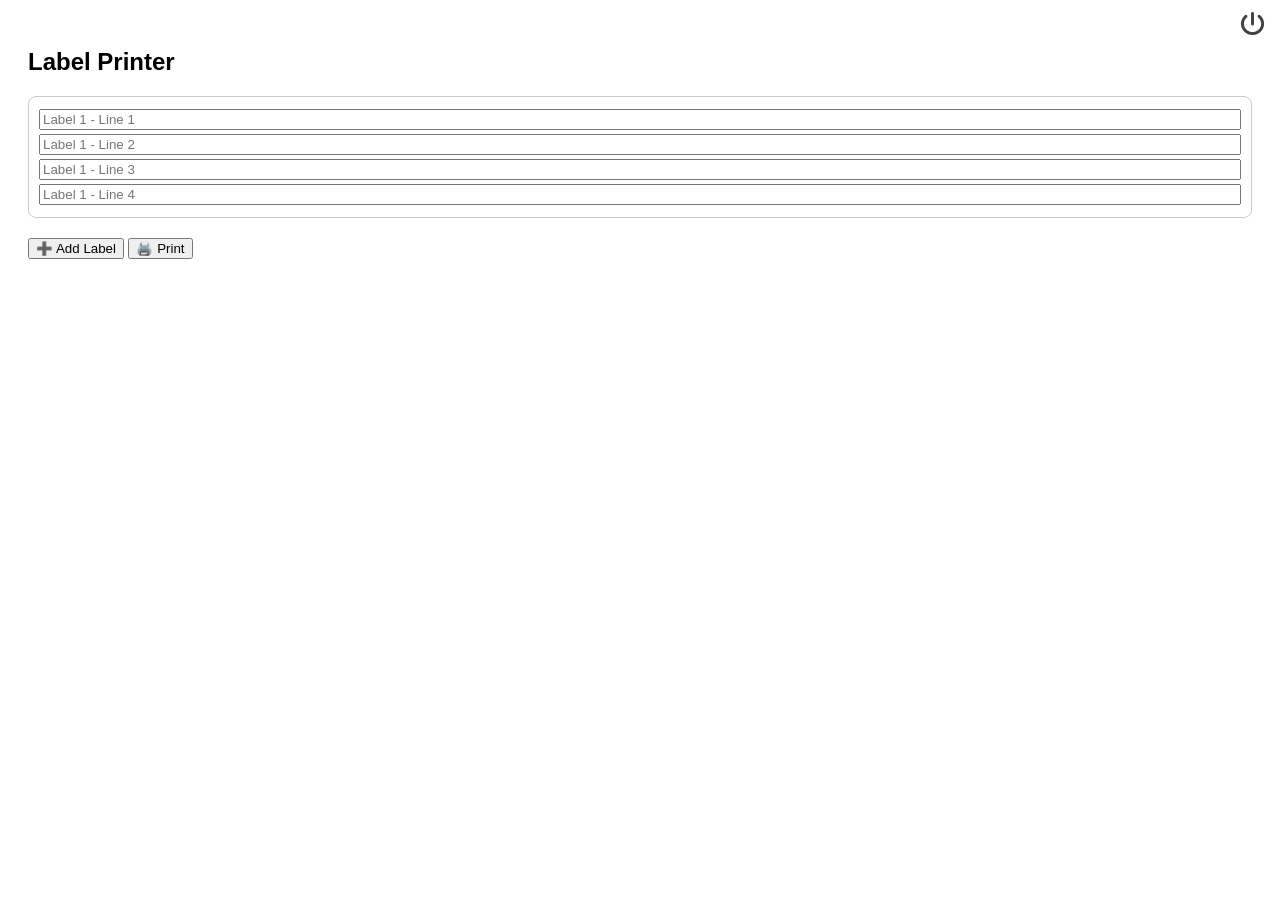
==== static/index.html @ cecf75c6 "initial commit" ====
<!DOCTYPE html>
<html lang="en">

<head>
  <meta charset="UTF-8">
  <title>Label Printer</title>
  <link rel="stylesheet" href="/static/css/style.css">
  <link rel="stylesheet" href="https://cdnjs.cloudflare.com/ajax/libs/font-awesome/6.5.0/css/all.min.css">
</head>

<body>
  <!-- On/Off Button -->
  <button class="power-button" id="power-button" title="Power">
    <i class="fas fa-power-off"></i>
  </button>

  <h2>Label Printer</h2>
  <form id="label-form">
    <div id="labels-container"></div>
    <div class="actions">
      <button type="button" onclick="addLabel()">➕ Add Label</button>
      <button type="submit">🖨️ Print</button>
    </div>
  </form>

  <script src="/static/js/main.js"></script>
</body>

</html>
---- static/css/style.css ----
body {
    font-family: sans-serif;
    padding: 20px;
}

.label-group {
    margin-bottom: 10px;
    display: flex;
    flex-direction: column;
    border: 1px solid #ccc;
    padding: 10px;
    border-radius: 8px;
}

.input-line {
    margin: 2px 0;
}

.actions {
    margin-top: 20px;
}

.add-btn {
    margin-left: 10px;
}

#power-button {
    position: absolute;
    top: 10px;
    right: 10px;
    font-size: 24px;
    background: none;
    border: none;
    cursor: pointer;
    color: #444;
    z-index: 1000;
}

#power-button:hover {
    color: #e00;
}
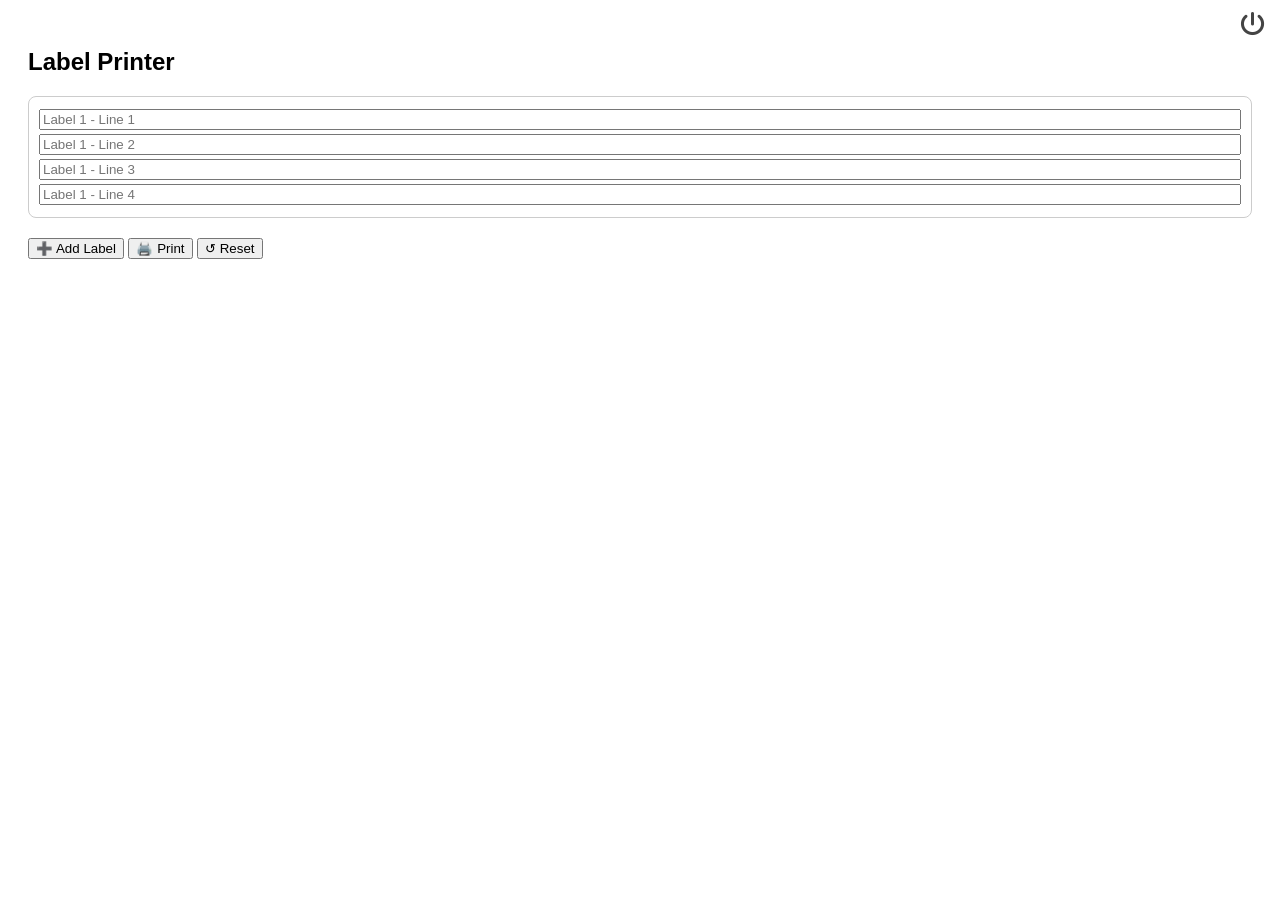
==== commit f34500ea: "add reset button to reload the page" ====
--- a/static/index.html
+++ b/static/index.html
@@ -20,6 +20,7 @@
     <div class="actions">
       <button type="button" onclick="addLabel()">➕ Add Label</button>
       <button type="submit">🖨️ Print</button>
+      <button type="button" onclick="reloadLocation()">&circlearrowleft; Reset</button>
     </div>
   </form>
 
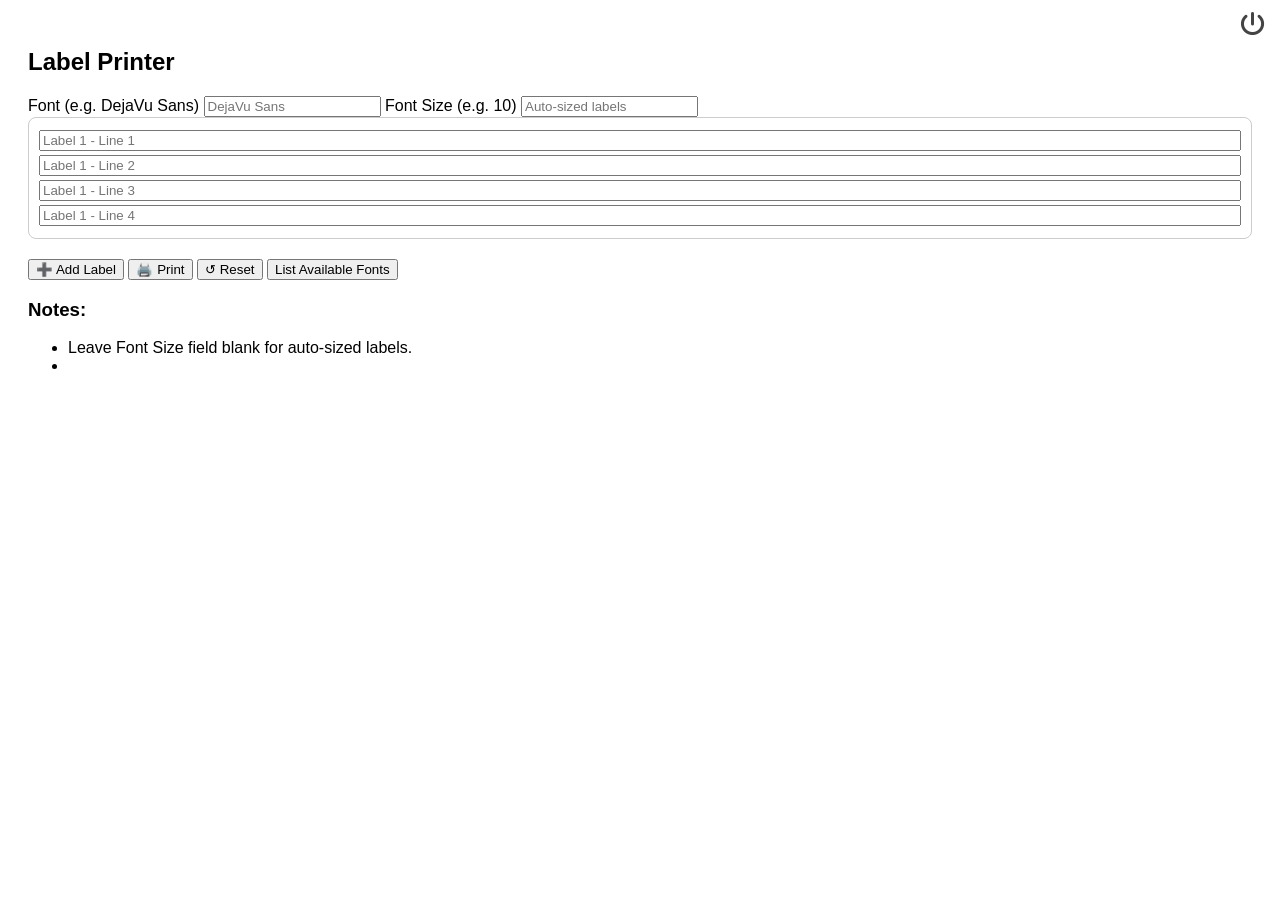
==== commit 2480f4f3: "Added new font and fontsize fields, plus a button to list available fonts within webapp." ====
--- a/static/index.html
+++ b/static/index.html
@@ -16,13 +16,31 @@
 
   <h2>Label Printer</h2>
   <form id="label-form">
+    <label for="font"> Font (e.g. DejaVu Sans)</label>
+    <input type="text" id="font" placeholder="DejaVu Sans" />
+    <label for="fontsize"> Font Size (e.g. 10)</label>
+    <input type="text" id="fontsize" placeholder="Auto-sized labels" />
     <div id="labels-container"></div>
     <div class="actions">
       <button type="button" onclick="addLabel()">➕ Add Label</button>
       <button type="submit">🖨️ Print</button>
       <button type="button" onclick="reloadLocation()">&circlearrowleft; Reset</button>
+      <button type="button" id="list-fonts-btn">List Available Fonts</button>
     </div>
   </form>
+
+  <div id="font-list-container" style="display: none;">
+      <h4>Available Fonts:</h4>
+      <pre id="font-list"></pre>
+  </div>
+
+  <div class="notes-section">
+    <h3>Notes:</h3>
+    <ul>
+      <li>Leave Font Size field blank for auto-sized labels.</li>
+      <li></li>
+    </ul>
+  </div>
 
   <script src="/static/js/main.js"></script>
 </body>
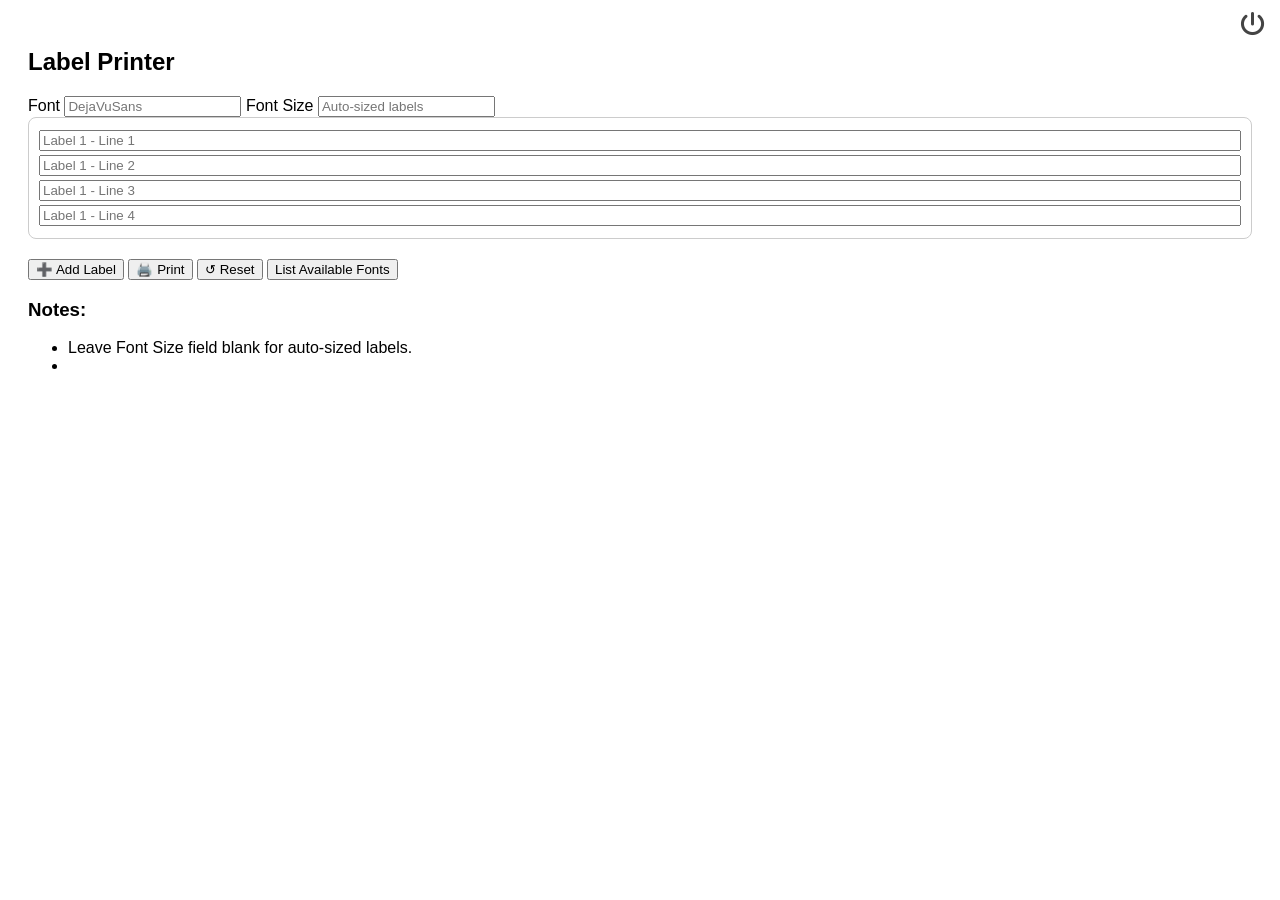
==== commit 9581a5d4: "Tweaking field placeholder text" ====
--- a/static/index.html
+++ b/static/index.html
@@ -16,9 +16,9 @@
 
   <h2>Label Printer</h2>
   <form id="label-form">
-    <label for="font"> Font (e.g. DejaVu Sans)</label>
-    <input type="text" id="font" placeholder="DejaVu Sans" />
-    <label for="fontsize"> Font Size (e.g. 10)</label>
+    <label for="font"> Font</label>
+    <input type="text" id="font" placeholder="DejaVuSans" />
+    <label for="fontsize"> Font Size</label>
     <input type="text" id="fontsize" placeholder="Auto-sized labels" />
     <div id="labels-container"></div>
     <div class="actions">
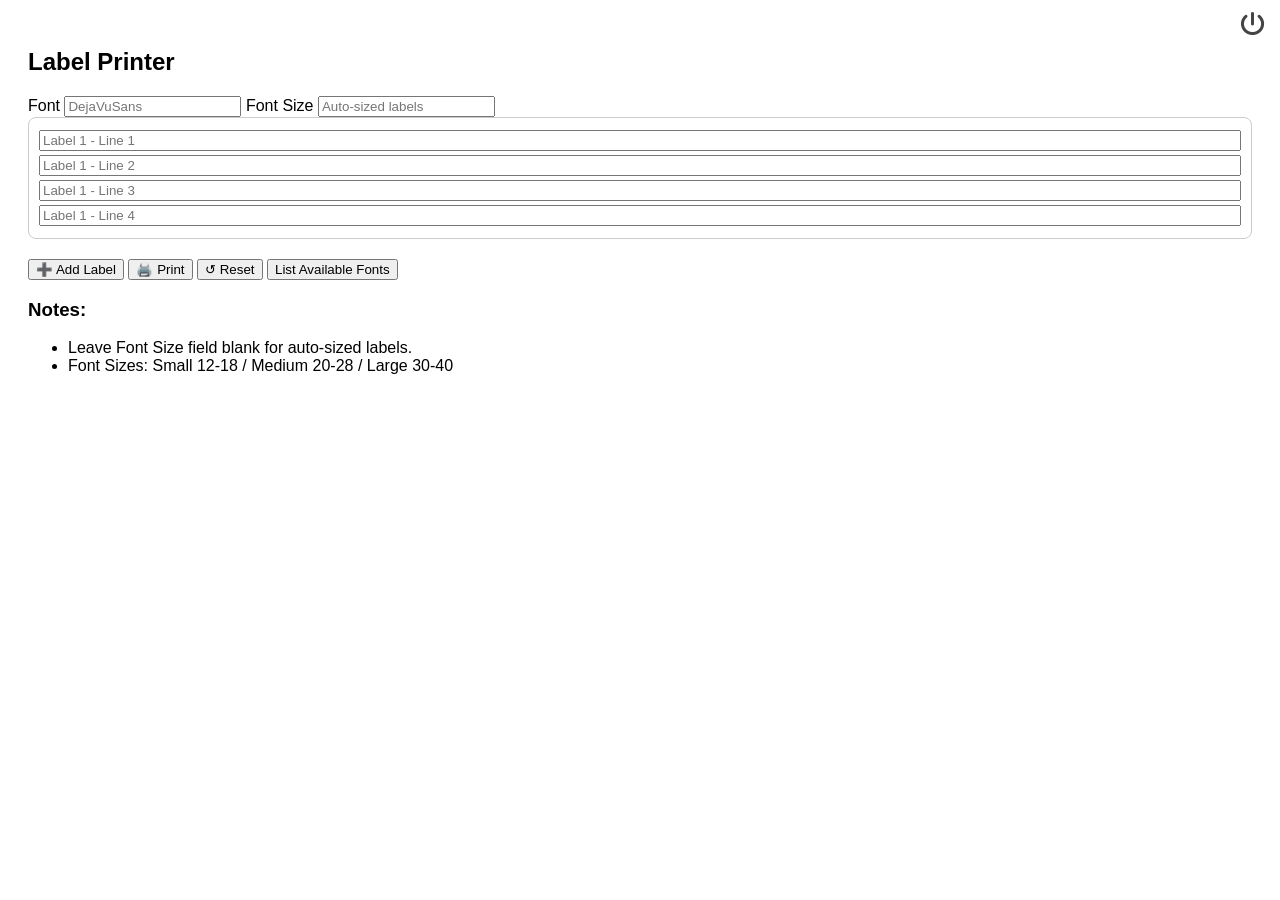
==== commit 466eba7c: "Adding fonts and font-config into dockerfile. Also adding Font Size suggestions in Notes." ====
--- a/static/index.html
+++ b/static/index.html
@@ -38,7 +38,7 @@
     <h3>Notes:</h3>
     <ul>
       <li>Leave Font Size field blank for auto-sized labels.</li>
-      <li></li>
+      <li>Font Sizes: Small 12-18 / Medium 20-28 / Large 30-40</li>
     </ul>
   </div>
 
